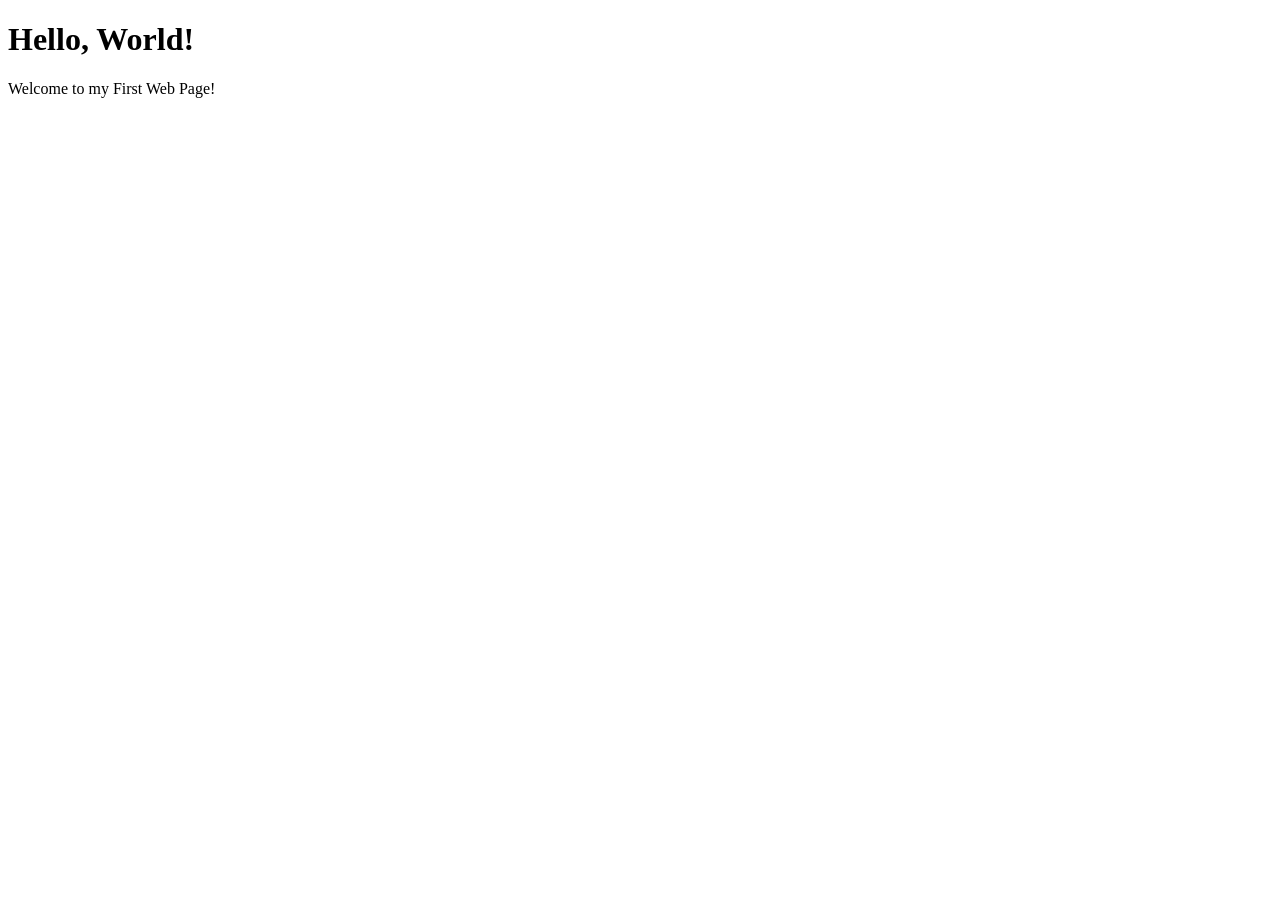
==== discussion-1/index.html @ bc4bfedc "Made Hello World page" ====
<!DOCTYPE html>
<html lang="en">

<head>
    <meta charset="UTF-8">
    <meta name="viewport" content="width=device-width, initial-scale=1.0">
    <title>Hello, World!</title>
</head>

<body>
    <h1>Hello, World!</h1>
    <p>Welcome to my First Web Page!</p>
</body>

</html>
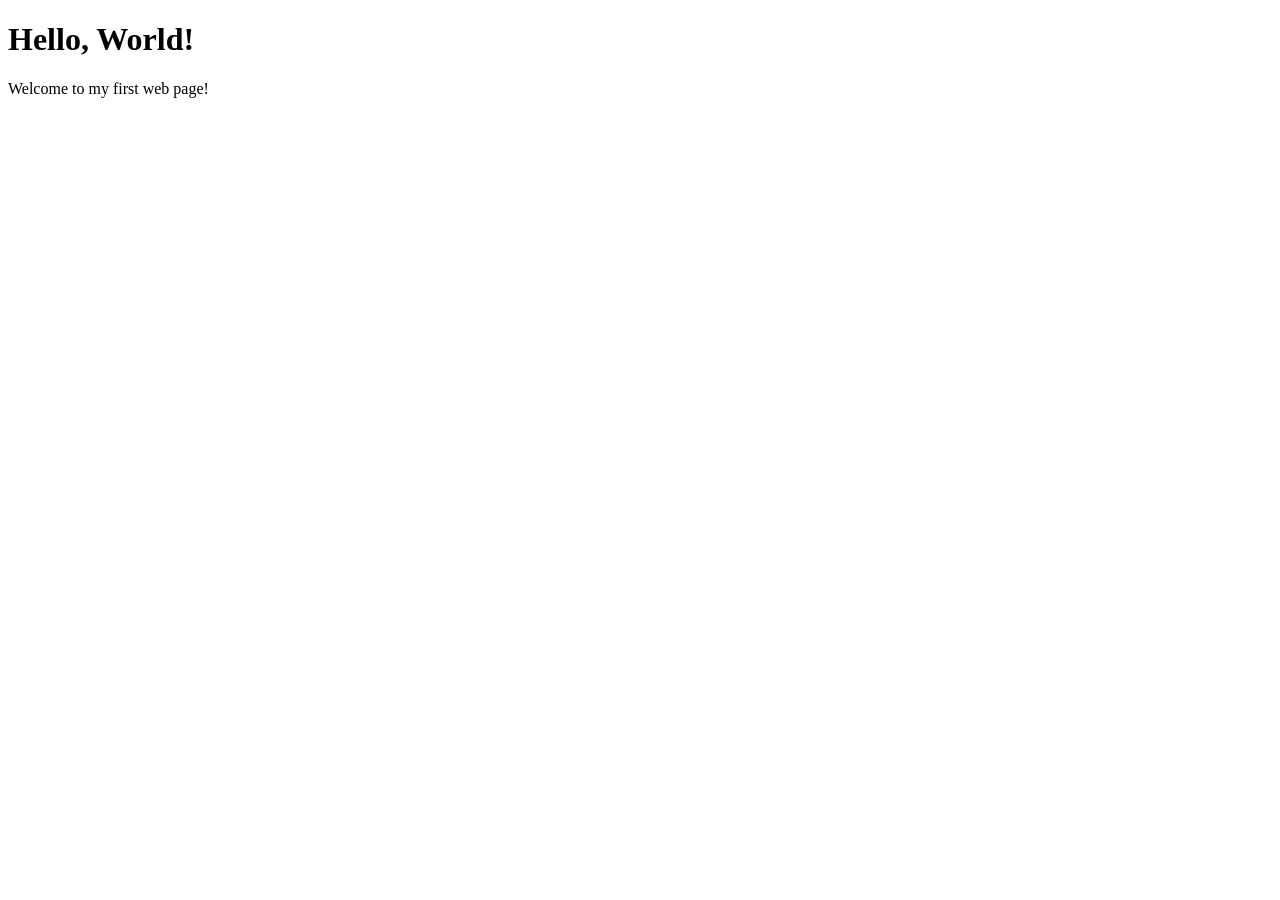
==== commit 25447afd: "made small change" ====
--- a/discussion-1/index.html
+++ b/discussion-1/index.html
@@ -9,7 +9,7 @@
 
 <body>
     <h1>Hello, World!</h1>
-    <p>Welcome to my First Web Page!</p>
+    <p>Welcome to my first web page!</p>
 </body>
 
 </html>
